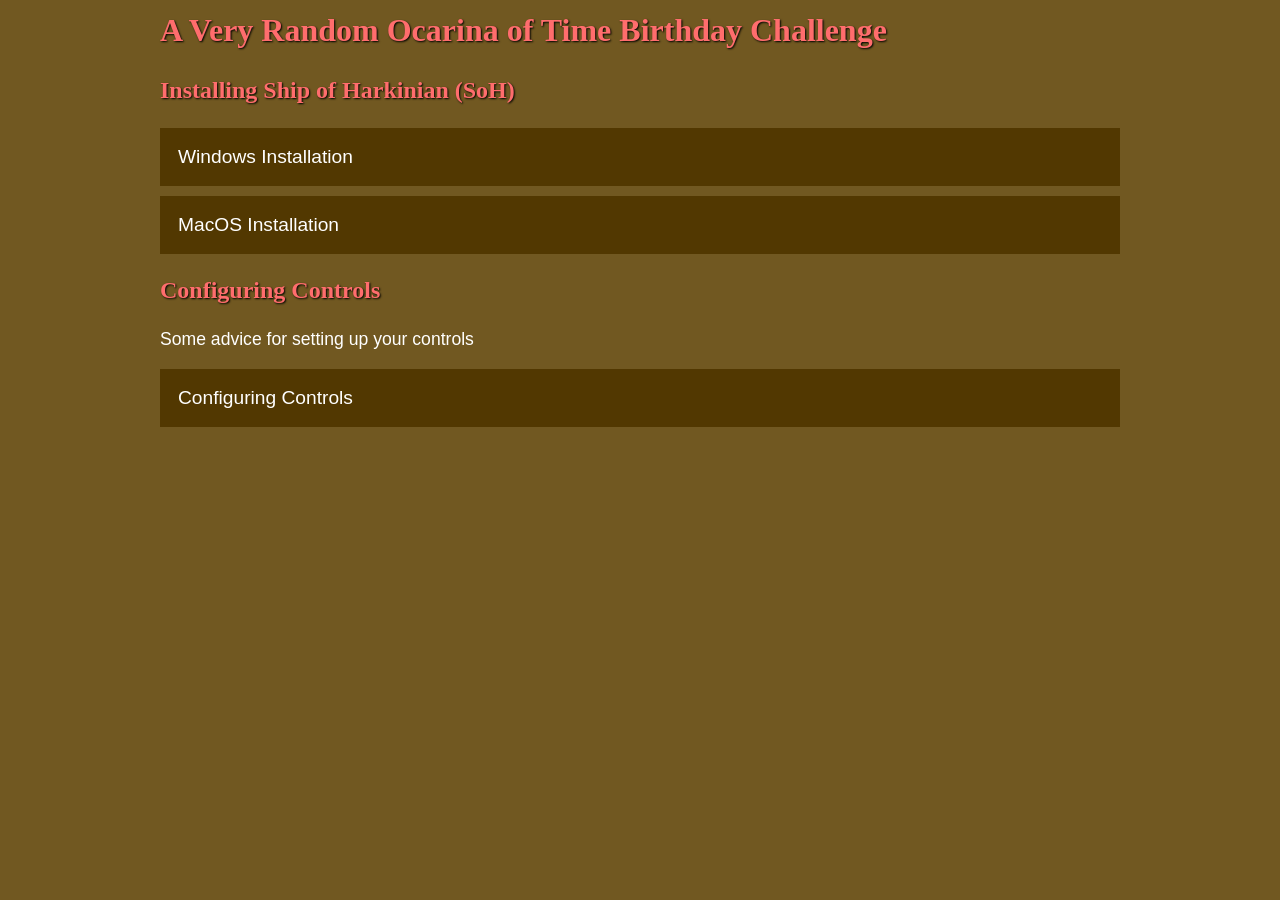
==== installation.html @ 20760168 "dontcare" ====
<html>
<head>
    <meta charset="utf-8">
    <meta name="viewport" content="width=device-width, initial-scale=1">
    <title>A Very Random Ocarina of Time Birthday Challenge</title>
    <link rel="stylesheet" href="style.css">
</head>
<body>
    <header>
        <h1>A Very Random Ocarina of Time Birthday Challenge</h1>
    </header>

        <h2>Installing Ship of Harkinian (SoH)</h2>
        <button type="button" class="collapsible">Windows Installation</button>
        <div class="content">
        <ol>
            <li>Download SoH from <a href="https://github.com/HarbourMasters/Archipelago-SoH/releases/download/Soh_1.4.2/SoH_Archipelago_1-4-2_Windows.zip">this link</a></li>
            <li>Extract the downloaded zip file into a folder somewhere convenient that you'll remember where it is</li>
            <li><a href="https://drive.google.com/file/d/1btlFS0lxqn5rq8QmAK_KxaWSMpbIzc3r/view?usp=sharing">Download this file</a> into the folder where you extracted the file from step 2</li>
            <li>Go to the folder and run soh.exe</li>
            <li>When it shows up with "No O2R Files", click Yes</li>
            <li>On the window that opens up, locate the "LozOot.z64" file you downloaded in step 3 and Open it</li>
            <li>Wait for ROM Extraction to complete</li>
            <li>When it says "Extraction Complete", click No</li>
            <li>SoH is now installed and should start</li>
            <li>Press Esc in SoH to open settings</li>
            <li>Click on Graphics</li>
            <li>click on the checkbox next to "Match Refresh Rate".</li>
            <li>Click on Toggle Fullscreen (if want to play fullscreen)</li>
            <li>Make a shortcut of or remember where soh.exe is because that's how you start the game</li>
            <li>Enjoy! Might be worth playing a little a bit of the game to get a feel for it, although be aware the race will be a very different experience</li>

        </ol>
        </div>
        <button type="button" class="collapsible" style="margin-top: 10px;">MacOS Installation</button>
        <div class="content">
        <ol>
            <li>Download SoH from <a href="https://github.com/HarbourMasters/Archipelago-SoH/releases/download/Soh_1.4.2/SoH_Archipelago_1-4-2_Mac.zip">this link</a></li>
            <li>Extract the downloaded zip file </li>
            <li>Open SoH.dmg</li>
            <li>Drag soh.app to your Applications folder</li>
            <li><a href="https://drive.google.com/file/d/1btlFS0lxqn5rq8QmAK_KxaWSMpbIzc3r/view?usp=sharing">Download this file</a></li>
            <li>Go to Applications and run soh</li>
            <li>When it shows up with "No O2R Files", click Yes</li>
            <li>On the window that opens up, locate the "LozOot.z64" file you downloaded in step 3 and Open it</li>
            <li>Wait for ROM Extraction to complete</li>
            <li>When it says "Extraction Complete", click No</li>
            <li>SoH is now installed and should start</li>
            <li>Press Esc in SoH to open settings</li>
            <li>Click on Graphics</li>
            <li>click on the checkbox next to "Match Refresh Rate".</li>
            <li>Click on Toggle Fullscreen (if want to play fullscreen)</li>
            <li>Make sure soh stays in your Dock so you can open again easily</li>
            <li>Enjoy! Might be worth playing a little a bit of the game to get a feel for it, although be aware the race will be a very different experience</li>
        </ol>
        </div>
        <h2>Configuring Controls</h2>
        <p>Some advice for setting up your controls</p>
         <button type="button" class="collapsible">Configuring Controls</button>
        <div class="content">
        <ol>
            <li>When SoH is running, press ESC to open the menu
            <li>Click on Controls</li>
            <li>Here's the controls you'll need to assign:</li>
                <ul>
                    <li>A is the action/interact button, and also plays a note when you have your ocarina out</li>
                    <li>B is sword attacks</li>
                    <li>C←,C↓,C→ and D←,D↓,D→,D↑ are for using items</li>
                    <li>R is for your shield</li>
                    <li>Z is targetting lock-on, and also moves the camera behind you</li>
                    <li>C↑ is to look around in first-person, respond to Navi when says "Hey"</li>
                    <li>C←,C↓,C→,C↑, and A also play notes when you have your ocarina out</li>
                    <li>Start is to pause and access your inventory, maps, songs, and other info</li>
                </ul>
            <li>If you are using a keyboard: scroll down, click "Camera Controls", and then click "Enable Mouse Controls" to use your mouse when you're aiming the slingshot, bow, or hookshot. The keyboard aiming controls are too sensitive</li>
        </ol>
        </div>

        <script>
        var coll = document.getElementsByClassName("collapsible");
        var i;

        for (i = 0; i < coll.length; i++) {
        coll[i].addEventListener("click", function() {
            this.classList.toggle("active");
            var content = this.nextElementSibling;
            if (content.style.display === "block") {
            content.style.display = "none";
            } else {
            content.style.display = "block";
            }
        });
        }
        </script>
</body></html>
---- style.css ----
/* CSS */
body {
  background-color: #715821;
  max-width: 60em;
  margin-left: auto;
  margin-right: auto;
  color: white;
  font-family: arial;
  line-height: 1.4;
}

img {
  width: 90%;
  margin: 0 auto;
  display: block;
}

a {
  color: lightcoral;
  text-shadow: 1px 1px 2px black;
}

td a {
  color: white;
}

h1, h2 {
  font-family: serif;
  color: #ff6d6d;
  text-shadow: 1px 1px 2px black;
}

p {
  font-size: 1.1em;
}

.collapsible {
  color: white;
  background-color: #523801;
  cursor: pointer;
  padding: 18px;
  width: 100%;
  border: none;
  text-align: left;
  outline: none;
  font-size: 1.2em;
}

.active, .collapsible:hover {
  background-color: black;
}

.content {
  background-color: #362c36;
  padding: 10px 50px;
  display: none;
  overflow: hidden;
}

table {
  margin: 0 auto;
  font-size: 20px;
  text-align: center;
  word-wrap: normal;
  width: 70%;
  min-width: 400px;
}

th {
  text-shadow: 1px 1px 2px black;
}

.emptyrow td {
  padding-top: 5px;
}

.serveraddress {
  background-color: #d62a2a;
}

.master {
  background-color: black;
}
.adept {
  background-color: #43135d;
}
.novice {
  background-color: #33501F;
}


.masterbutton {
  all: inherit;
  width: 100%;
  cursor: pointer;
}

.masterbutton:hover{
  background-color: #474747;
}

.adeptbutton {
  all: inherit;
  width: 100%;
  cursor: pointer;
}

.adeptbutton:hover{
  background-color: #7e26ad;
}


.novicebutton {
  all: inherit;
  width: 100%;
  cursor: pointer;
}

.novicebutton:hover{
  background-color: #55644a;
}

button {
  width: 100%;
  cursor: pointer;
}

dialog {
  background-color:  #362c36;
  color: white;
  border-width: 2px;
  text-align: center;
}

dialog p {
  padding: 0 10px;
}
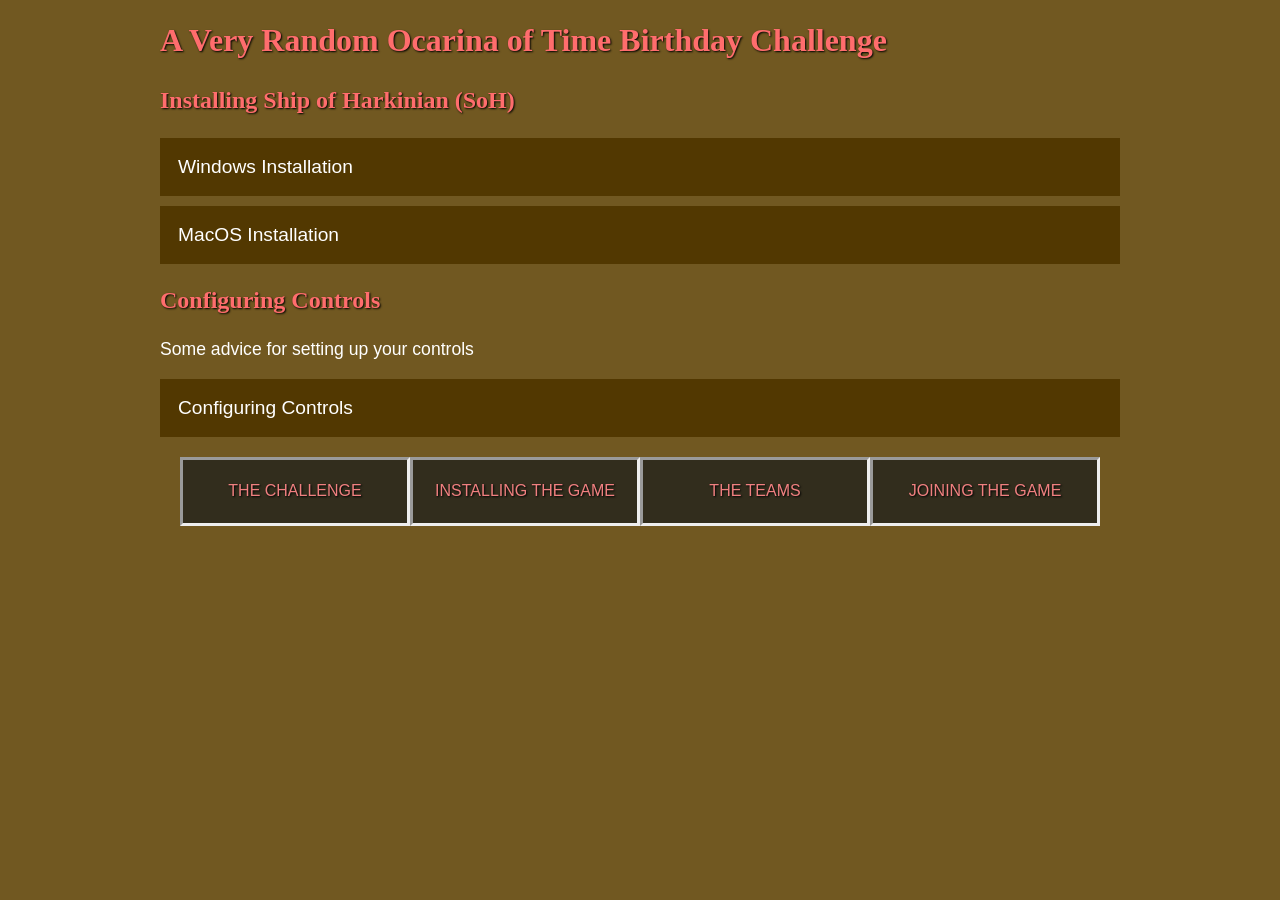
==== commit 824775db: "dontcare" ====
--- a/installation.html
+++ b/installation.html
@@ -2,7 +2,7 @@
 <head>
     <meta charset="utf-8">
     <meta name="viewport" content="width=device-width, initial-scale=1">
-    <title>A Very Random Ocarina of Time Birthday Challenge</title>
+    <title>Installing the Game</title>
     <link rel="stylesheet" href="style.css">
 </head>
 <body>
@@ -76,6 +76,12 @@
         </ol>
         </div>
 
+        <div id="sitelinks">
+        <a href="index.html">THE CHALLENGE</a>
+        <a href="installation.html">INSTALLING THE GAME</a>
+        <a href="teams.html">THE TEAMS</a>
+        <a href="join.html">JOINING THE GAME</a>
+        </div>
         <script>
         var coll = document.getElementsByClassName("collapsible");
         var i;
--- a/style.css
+++ b/style.css
@@ -7,6 +7,7 @@
   color: white;
   font-family: arial;
   line-height: 1.4;
+  padding: 10px;
 }
 
 img {
@@ -135,3 +136,34 @@
 dialog p {
   padding: 0 10px;
 }
+
+
+#asynchronousnote {
+border-style:dashed;
+border-width:2px;
+padding: 5px;
+margin: 5px;
+}
+
+#sitelinks {
+display: flex;
+padding: 20px;
+}
+
+#sitelinks a {
+color: lightcoral;
+text-shadow: none;
+text-decoration: none;
+text-shadow: 1px 1px 2px black;
+background-color: #322d1d;
+border-style: inset;
+display: flex;
+padding: 20px;
+flex: 1 1 33%;
+justify-content: center;
+text-align: center;
+}
+
+#sitelinks a:hover{
+background-color: #0e3675;
+}
